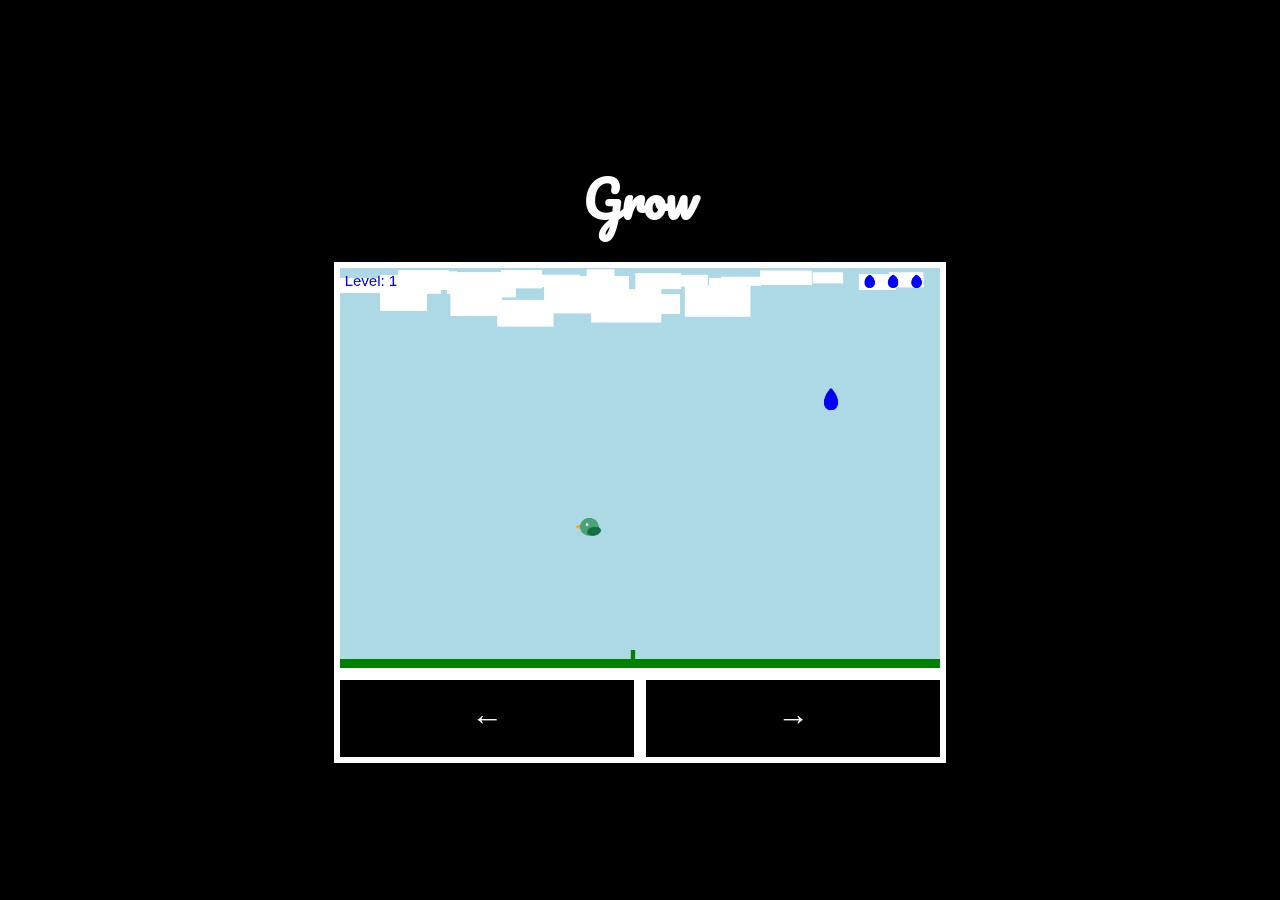
==== home.html @ 08c1bc45 "lock vertical screen and remove overlay if permissions already granted" ====
<!DOCTYPE html>
<html lang="en">
<head>
    <meta charset="UTF-8">
    <meta name="viewport" content="width=device-width, initial-scale=1.0, user-scalable=no, orientation=portrait">
    <title>Grow</title>
    <link rel="stylesheet" href="style.css">
</head>
<body>
    <audio autoplay loop>
        <source src="sound.mp3" type="audio/mpeg">
        Your browser does not support the audio element.
    </audio>
    <h1 id="gameTitle">Grow</h1>
    <canvas id="gameCanvas"></canvas>
    <div id="controls">
        <button id="moveLeft">
            <span>&larr;</span> <!-- Left arrow icon -->
        </button>
        <button id="moveRight">
            <span>&rarr;</span> <!-- Right arrow icon -->
        </button>
    </div>
    <div id="compassPermission" style="display: none; text-align: center; margin-top: 20px;">
        <button id="requestCompass" style="font-size: 20px; padding: 10px;">Enable Compass</button>
    </div>
    <script src="script.js"></script>
    <script>
        // Show the compass permission overlay for iOS devices
        if (typeof DeviceOrientationEvent !== 'undefined' && typeof DeviceOrientationEvent.requestPermission === 'function') {
            window.addEventListener('load', () => {
                const compassPermissionDiv = document.getElementById('compassPermission');
                const requestCompassButton = document.getElementById('requestCompass');

                DeviceOrientationEvent.requestPermission()
                    .then(permissionState => {
                        if (permissionState === 'granted') {
                            console.log('Compass access already granted.');
                        } else {
                            compassPermissionDiv.style.display = 'flex'; // Show the overlay
                            requestCompassButton.addEventListener('click', () => {
                                DeviceOrientationEvent.requestPermission()
                                    .then(permissionState => {
                                        if (permissionState === 'granted') {
                                            compassPermissionDiv.style.display = 'none'; // Hide the overlay
                                            console.log('Compass access granted.');
                                        } else {
                                            alert('Compass access denied. Controls may not work as intended.');
                                        }
                                    })
                                    .catch(error => {
                                        console.error('Error requesting compass access:', error);
                                        alert('An error occurred while requesting compass access. Please check your browser settings.');
                                    });
                            });
                        }
                    })
                    .catch(error => {
                        console.error('Error checking compass access:', error);
                        compassPermissionDiv.style.display = 'flex'; // Show the overlay if an error occurs
                    });
            });
        } else {
            console.warn('DeviceOrientationEvent or requestPermission is not supported on this device or browser.');
        }
    </script>
</body>
</html>
---- style.css ----
@import url('https://fonts.googleapis.com/css2?family=Pacifico&display=swap');

body {
    margin: 0;
    padding: 0;
    overflow: hidden;
    background-color: #000000; /* Changed background to black for better contrast */
    display: flex;
    flex-direction: column;
    justify-content: center;
    align-items: center;
    height: 100vh;
}

canvas {
    display: block;
    margin: 0 auto;
    background-color: lightblue; /* Set canvas background to light blue */
    border: 6px solid white; /* Set canvas border to white */
    width: 600px;
    height: 400px;
}

#gameTitle {
    font-family: 'Pacifico', cursive;
    color: white;
    text-align: center;
    margin: 20px 0;
    margin-bottom: 20px; /* Add spacing between the title and the canvas */
    font-size: 48px;
}

#controls {
    display: flex;
    flex-direction: row;
    justify-content: space-between;
    width: 100%;
    max-width: 612px; /* Match the canvas width */
}

#controls button {
    flex: 1; /* Make buttons take equal width */
    font-family: Arial, sans-serif;
    font-size: 32px; /* Increase font size for arrow icons */
    padding: 20px; /* Increase padding for larger buttons */
    border: 6px solid white; /* Add white 10px border */
    background-color: black; /* Set background to black */
    color: white; /* Set text color to white */
    cursor: pointer;
    text-align: center; /* Center the arrow icons */
    transition: background-color 0.3s;
}

#controls button:active {
    background-color: lightgray;
}

@media (max-width: 768px) {
    canvas {
        width: auto; /* Set width to auto */
        height: 600px; /* Set height to 600px */
    }
}

#compassPermission {
    position: fixed;
    top: 0;
    left: 0;
    width: 100%;
    height: 100%;
    background-color: rgba(0, 0, 0, 0.8); /* Semi-transparent black background */
    display: flex;
    justify-content: center;
    align-items: center;
    z-index: 1000; /* Ensure it overlays on top of everything */
}

#compassPermission button {
    font-size: 24px;
    padding: 15px 30px;
    background-color: white;
    color: black;
    border: none;
    border-radius: 5px;
    cursor: pointer;
    transition: background-color 0.3s;
}

#compassPermission button:hover {
    background-color: lightgray;
}
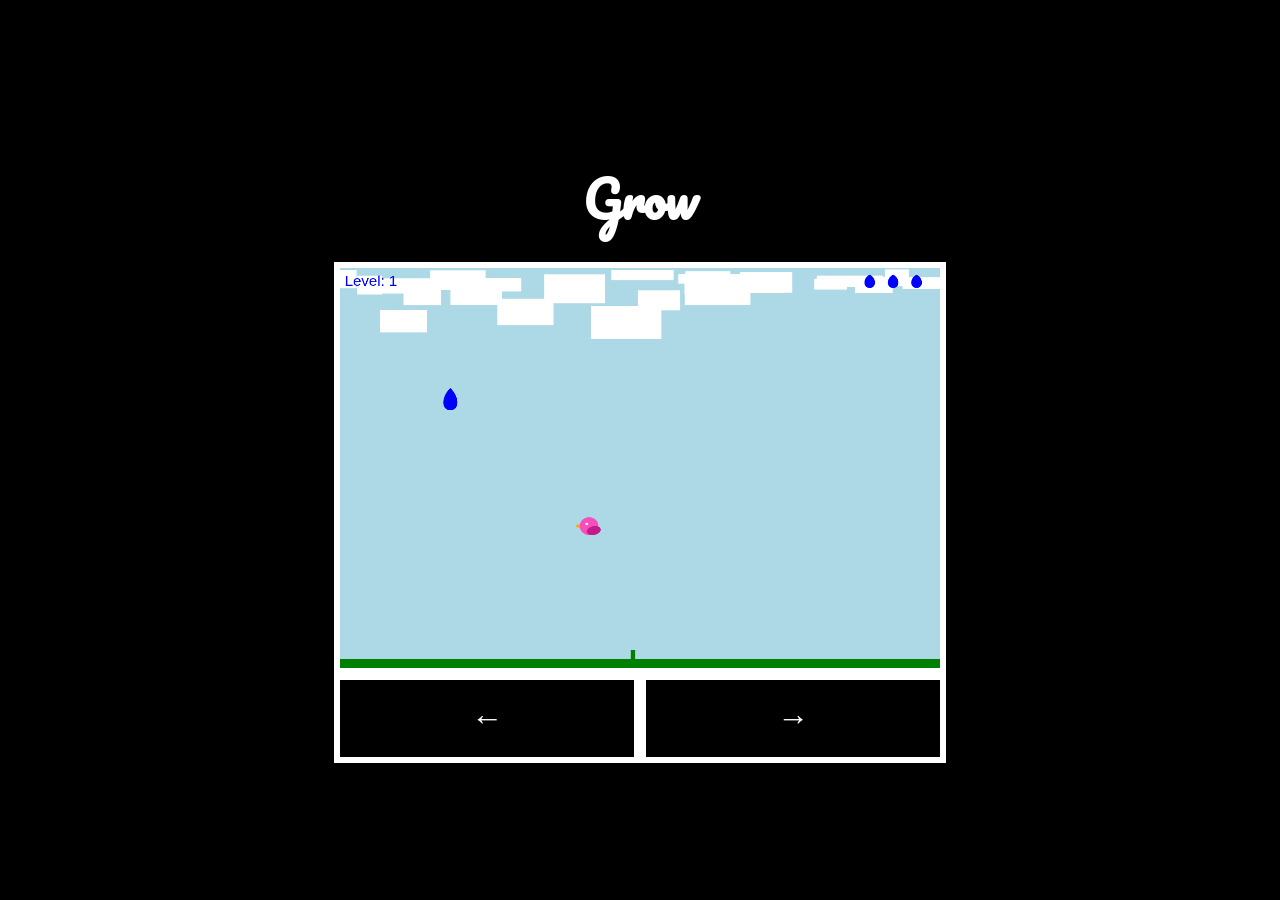
==== commit 74967933: "Revert "better event listener" This reverts commit b64c9923c983eeaccea63f684bfe7cd679bf18f6." ====
--- a/home.html
+++ b/home.html
@@ -21,44 +21,24 @@
             <span>&rarr;</span> <!-- Right arrow icon -->
         </button>
     </div>
-    <div id="compassPermission" style="display: none; text-align: center; margin-top: 20px;">
-        <button id="requestCompass" style="font-size: 20px; padding: 10px;">Enable Compass</button>
-    </div>
     <script src="script.js"></script>
     <script>
-        // Show the compass permission overlay for iOS devices
+        // Show an alert to request compass access on mobile devices
         if (typeof DeviceOrientationEvent !== 'undefined' && typeof DeviceOrientationEvent.requestPermission === 'function') {
             window.addEventListener('load', () => {
-                const compassPermissionDiv = document.getElementById('compassPermission');
-                const requestCompassButton = document.getElementById('requestCompass');
-
-                DeviceOrientationEvent.requestPermission()
-                    .then(permissionState => {
-                        if (permissionState === 'granted') {
-                            console.log('Compass access already granted.');
-                        } else {
-                            compassPermissionDiv.style.display = 'flex'; // Show the overlay
-                            requestCompassButton.addEventListener('click', () => {
-                                DeviceOrientationEvent.requestPermission()
-                                    .then(permissionState => {
-                                        if (permissionState === 'granted') {
-                                            compassPermissionDiv.style.display = 'none'; // Hide the overlay
-                                            console.log('Compass access granted.');
-                                        } else {
-                                            alert('Compass access denied. Controls may not work as intended.');
-                                        }
-                                    })
-                                    .catch(error => {
-                                        console.error('Error requesting compass access:', error);
-                                        alert('An error occurred while requesting compass access. Please check your browser settings.');
-                                    });
-                            });
-                        }
-                    })
-                    .catch(error => {
-                        console.error('Error checking compass access:', error);
-                        compassPermissionDiv.style.display = 'flex'; // Show the overlay if an error occurs
-                    });
+                const permissionAlert = confirm("This game uses your device's compass for controls. Do you want to enable it?");
+                if (permissionAlert) {
+                    DeviceOrientationEvent.requestPermission()
+                        .then(permissionState => {
+                            if (permissionState !== 'granted') {
+                                alert('Compass access denied. Controls may not work as intended.');
+                            }
+                        })
+                        .catch(error => {
+                            console.error('Error requesting compass access:', error);
+                            alert(error);
+                        });
+                }
             });
         } else {
             console.warn('DeviceOrientationEvent or requestPermission is not supported on this device or browser.');
--- a/style.css
+++ b/style.css
@@ -60,32 +60,4 @@
         width: auto; /* Set width to auto */
         height: 600px; /* Set height to 600px */
     }
-}
-
-#compassPermission {
-    position: fixed;
-    top: 0;
-    left: 0;
-    width: 100%;
-    height: 100%;
-    background-color: rgba(0, 0, 0, 0.8); /* Semi-transparent black background */
-    display: flex;
-    justify-content: center;
-    align-items: center;
-    z-index: 1000; /* Ensure it overlays on top of everything */
-}
-
-#compassPermission button {
-    font-size: 24px;
-    padding: 15px 30px;
-    background-color: white;
-    color: black;
-    border: none;
-    border-radius: 5px;
-    cursor: pointer;
-    transition: background-color 0.3s;
-}
-
-#compassPermission button:hover {
-    background-color: lightgray;
 }
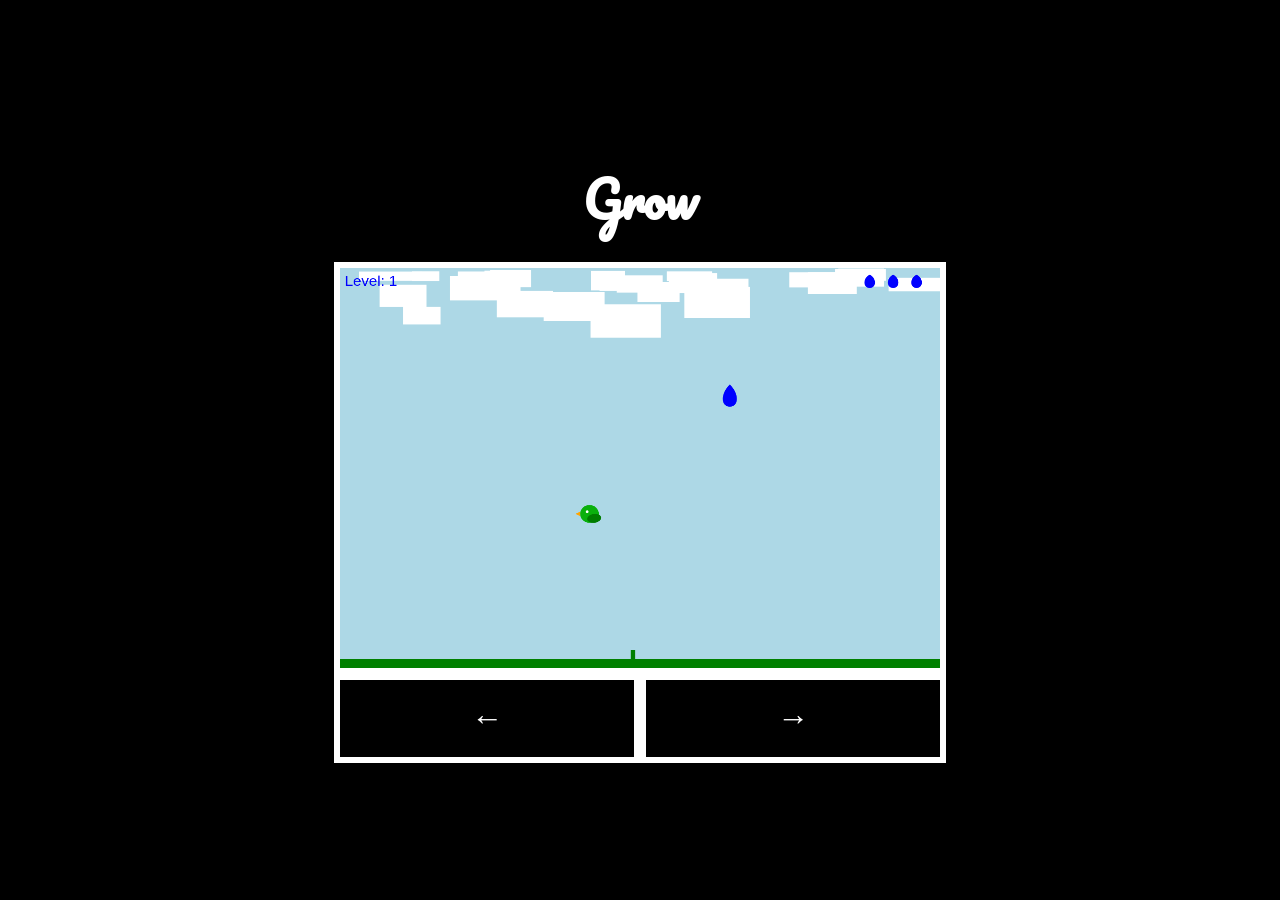
==== commit 8a82ddeb: "disaster adverted" ====
--- a/home.html
+++ b/home.html
@@ -2,7 +2,7 @@
 <html lang="en">
 <head>
     <meta charset="UTF-8">
-    <meta name="viewport" content="width=device-width, initial-scale=1.0, user-scalable=no, orientation=portrait">
+    <meta name="viewport" content="width=device-width, initial-scale=1.0">
     <title>Grow</title>
     <link rel="stylesheet" href="style.css">
 </head>
@@ -21,24 +21,34 @@
             <span>&rarr;</span> <!-- Right arrow icon -->
         </button>
     </div>
+    <div id="compassPermission" style="display: none; text-align: center; margin-top: 20px;">
+        <button id="requestCompass" style="font-size: 20px; padding: 10px;">Enable Compass</button>
+    </div>
     <script src="script.js"></script>
     <script>
-        // Show an alert to request compass access on mobile devices
+        // Show the compass permission overlay for iOS devices
         if (typeof DeviceOrientationEvent !== 'undefined' && typeof DeviceOrientationEvent.requestPermission === 'function') {
             window.addEventListener('load', () => {
-                const permissionAlert = confirm("This game uses your device's compass for controls. Do you want to enable it?");
-                if (permissionAlert) {
+                const compassPermissionDiv = document.getElementById('compassPermission');
+                const requestCompassButton = document.getElementById('requestCompass');
+
+                compassPermissionDiv.style.display = 'flex'; // Show the overlay
+
+                requestCompassButton.addEventListener('click', () => {
                     DeviceOrientationEvent.requestPermission()
                         .then(permissionState => {
-                            if (permissionState !== 'granted') {
+                            if (permissionState === 'granted') {
+                                compassPermissionDiv.style.display = 'none'; // Hide the overlay
+                                console.log('Compass access granted.');
+                            } else {
                                 alert('Compass access denied. Controls may not work as intended.');
                             }
                         })
                         .catch(error => {
                             console.error('Error requesting compass access:', error);
-                            alert(error);
+                            alert('An error occurred while requesting compass access. Please check your browser settings.');
                         });
-                }
+                });
             });
         } else {
             console.warn('DeviceOrientationEvent or requestPermission is not supported on this device or browser.');
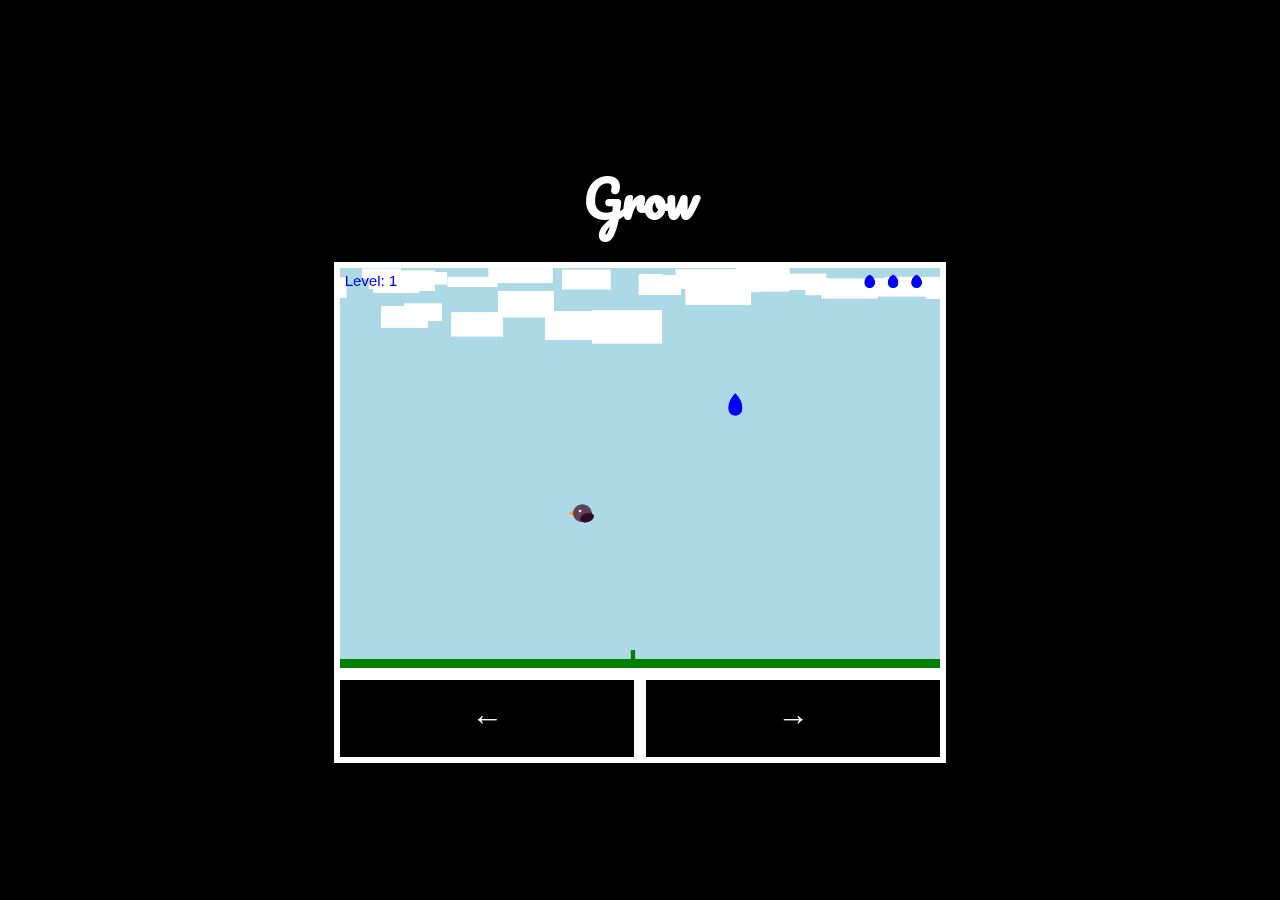
==== commit d36db2a9: "Make arrow buttons work on mobile" ====
--- a/home.html
+++ b/home.html
@@ -22,7 +22,9 @@
         </button>
     </div>
     <div id="compassPermission" style="display: none; text-align: center; margin-top: 20px;">
-        <button id="requestCompass" style="font-size: 20px; padding: 10px;">Enable Compass</button>
+        Enable compass access to control the game:
+        <button id="requestCompass" style="font-size: 20px; padding: 10px;">Yes</button>
+        <button id="denyCompass" style="font-size: 20px; padding: 10px;">No</button>
     </div>
     <script src="script.js"></script>
     <script>
@@ -31,14 +33,21 @@
             window.addEventListener('load', () => {
                 const compassPermissionDiv = document.getElementById('compassPermission');
                 const requestCompassButton = document.getElementById('requestCompass');
+                const denyCompassButton = document.getElementById('denyCompass');
+                const controlsDiv = document.getElementById('controls');
 
                 compassPermissionDiv.style.display = 'flex'; // Show the overlay
+
+                denyCompassButton.addEventListener('click', () => {
+                    compassPermissionDiv.style.display = 'none'; // Hide the overlay
+                });
 
                 requestCompassButton.addEventListener('click', () => {
                     DeviceOrientationEvent.requestPermission()
                         .then(permissionState => {
                             if (permissionState === 'granted') {
                                 compassPermissionDiv.style.display = 'none'; // Hide the overlay
+                                controlsDiv.style.display = 'none'; // Remove the arrow buttons
                                 console.log('Compass access granted.');
                             } else {
                                 alert('Compass access denied. Controls may not work as intended.');
--- a/style.css
+++ b/style.css
@@ -60,4 +60,32 @@
         width: auto; /* Set width to auto */
         height: 600px; /* Set height to 600px */
     }
+}
+
+#compassPermission {
+    position: fixed;
+    top: 0;
+    left: 0;
+    width: 100%;
+    height: 100%;
+    background-color: rgba(0, 0, 0, 0.8); /* Semi-transparent black background */
+    display: flex;
+    justify-content: center;
+    align-items: center;
+    z-index: 1000; /* Ensure it overlays on top of everything */
+}
+
+#compassPermission button {
+    font-size: 24px;
+    padding: 15px 30px;
+    background-color: white;
+    color: black;
+    border: none;
+    border-radius: 5px;
+    cursor: pointer;
+    transition: background-color 0.3s;
+}
+
+#compassPermission button:hover {
+    background-color: lightgray;
 }
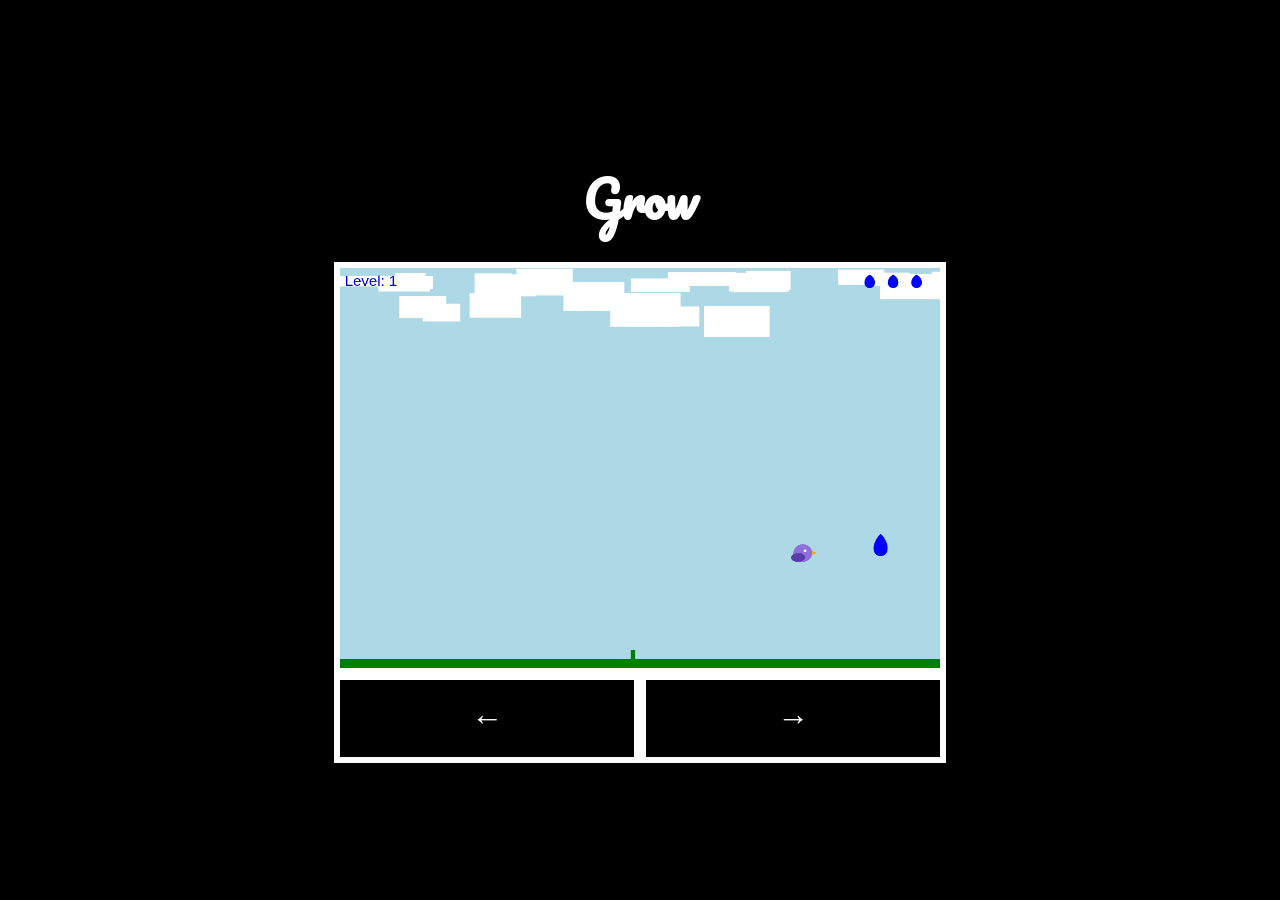
==== commit b1e9010a: "Fix overlay styles" ====
--- a/home.html
+++ b/home.html
@@ -22,7 +22,7 @@
         </button>
     </div>
     <div id="compassPermission" style="display: none; text-align: center; margin-top: 20px;">
-        Enable compass access to control the game:
+        <span>Enable compass access to control the game:</span>
         <button id="requestCompass" style="font-size: 20px; padding: 10px;">Yes</button>
         <button id="denyCompass" style="font-size: 20px; padding: 10px;">No</button>
     </div>
@@ -40,6 +40,7 @@
 
                 denyCompassButton.addEventListener('click', () => {
                     compassPermissionDiv.style.display = 'none'; // Hide the overlay
+                    startGame(); // Start the game after hiding the overlay
                 });
 
                 requestCompassButton.addEventListener('click', () => {
@@ -49,6 +50,7 @@
                                 compassPermissionDiv.style.display = 'none'; // Hide the overlay
                                 controlsDiv.style.display = 'none'; // Remove the arrow buttons
                                 console.log('Compass access granted.');
+                                startGame(); // Start the game after hiding the overlay
                             } else {
                                 alert('Compass access denied. Controls may not work as intended.');
                             }
@@ -61,6 +63,7 @@
             });
         } else {
             console.warn('DeviceOrientationEvent or requestPermission is not supported on this device or browser.');
+            startGame(); // Start the game immediately if permissions are not required
         }
     </script>
 </body>
--- a/style.css
+++ b/style.css
@@ -70,14 +70,25 @@
     height: 100%;
     background-color: rgba(0, 0, 0, 0.8); /* Semi-transparent black background */
     display: flex;
+    flex-direction: column; /* Arrange content vertically */
     justify-content: center;
     align-items: center;
     z-index: 1000; /* Ensure it overlays on top of everything */
+    text-align: center;
+    color: white; /* Make text legible */
+    font-family: Arial, sans-serif;
+    padding: 20px;
+}
+
+#compassPermission span {
+    font-size: 20px; /* Increase font size for better readability */
+    margin-bottom: 20px; /* Add spacing below the text */
 }
 
 #compassPermission button {
-    font-size: 24px;
-    padding: 15px 30px;
+    font-size: 18px; /* Adjust font size */
+    padding: 10px 20px; /* Adjust padding for better button size */
+    margin: 10px; /* Add spacing between buttons */
     background-color: white;
     color: black;
     border: none;
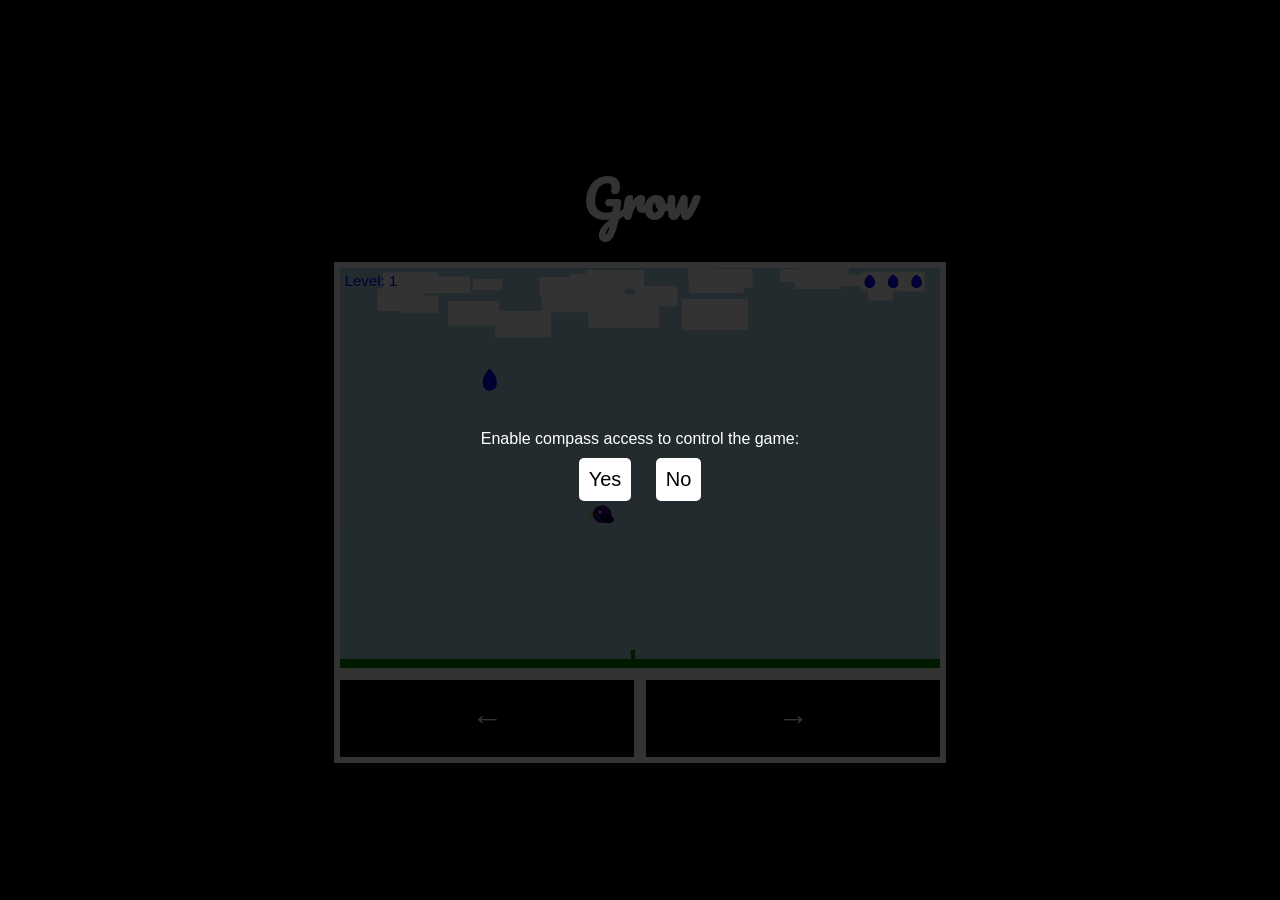
==== commit 32f57ee1: "Other crisis?" ====
--- a/home.html
+++ b/home.html
@@ -21,10 +21,12 @@
             <span>&rarr;</span> <!-- Right arrow icon -->
         </button>
     </div>
-    <div id="compassPermission" style="display: none; text-align: center; margin-top: 20px;">
-        <span>Enable compass access to control the game:</span>
-        <button id="requestCompass" style="font-size: 20px; padding: 10px;">Yes</button>
-        <button id="denyCompass" style="font-size: 20px; padding: 10px;">No</button>
+    <div id="compassPermission" style="text-align: center; margin-top: 20px;">
+        <div>Enable compass access to control the game:</div>
+        <div>
+            <button id="requestCompass" style="font-size: 20px; padding: 10px;">Yes</button>
+            <button id="denyCompass" style="font-size: 20px; padding: 10px;">No</button>
+        </div>
     </div>
     <script src="script.js"></script>
     <script>
@@ -40,7 +42,6 @@
 
                 denyCompassButton.addEventListener('click', () => {
                     compassPermissionDiv.style.display = 'none'; // Hide the overlay
-                    startGame(); // Start the game after hiding the overlay
                 });
 
                 requestCompassButton.addEventListener('click', () => {
@@ -50,7 +51,6 @@
                                 compassPermissionDiv.style.display = 'none'; // Hide the overlay
                                 controlsDiv.style.display = 'none'; // Remove the arrow buttons
                                 console.log('Compass access granted.');
-                                startGame(); // Start the game after hiding the overlay
                             } else {
                                 alert('Compass access denied. Controls may not work as intended.');
                             }
@@ -63,7 +63,6 @@
             });
         } else {
             console.warn('DeviceOrientationEvent or requestPermission is not supported on this device or browser.');
-            startGame(); // Start the game immediately if permissions are not required
         }
     </script>
 </body>
--- a/style.css
+++ b/style.css
@@ -60,6 +60,14 @@
         width: auto; /* Set width to auto */
         height: 600px; /* Set height to 600px */
     }
+    #gameTitle {
+        font-family: 'Pacifico', cursive;
+        color: white;
+        text-align: center;
+        margin: 10px 0;
+        margin-bottom: 10px; /* Add spacing between the title and the canvas */
+        font-size: 24px;
+    }
 }
 
 #compassPermission {
@@ -77,7 +85,6 @@
     text-align: center;
     color: white; /* Make text legible */
     font-family: Arial, sans-serif;
-    padding: 20px;
 }
 
 #compassPermission span {
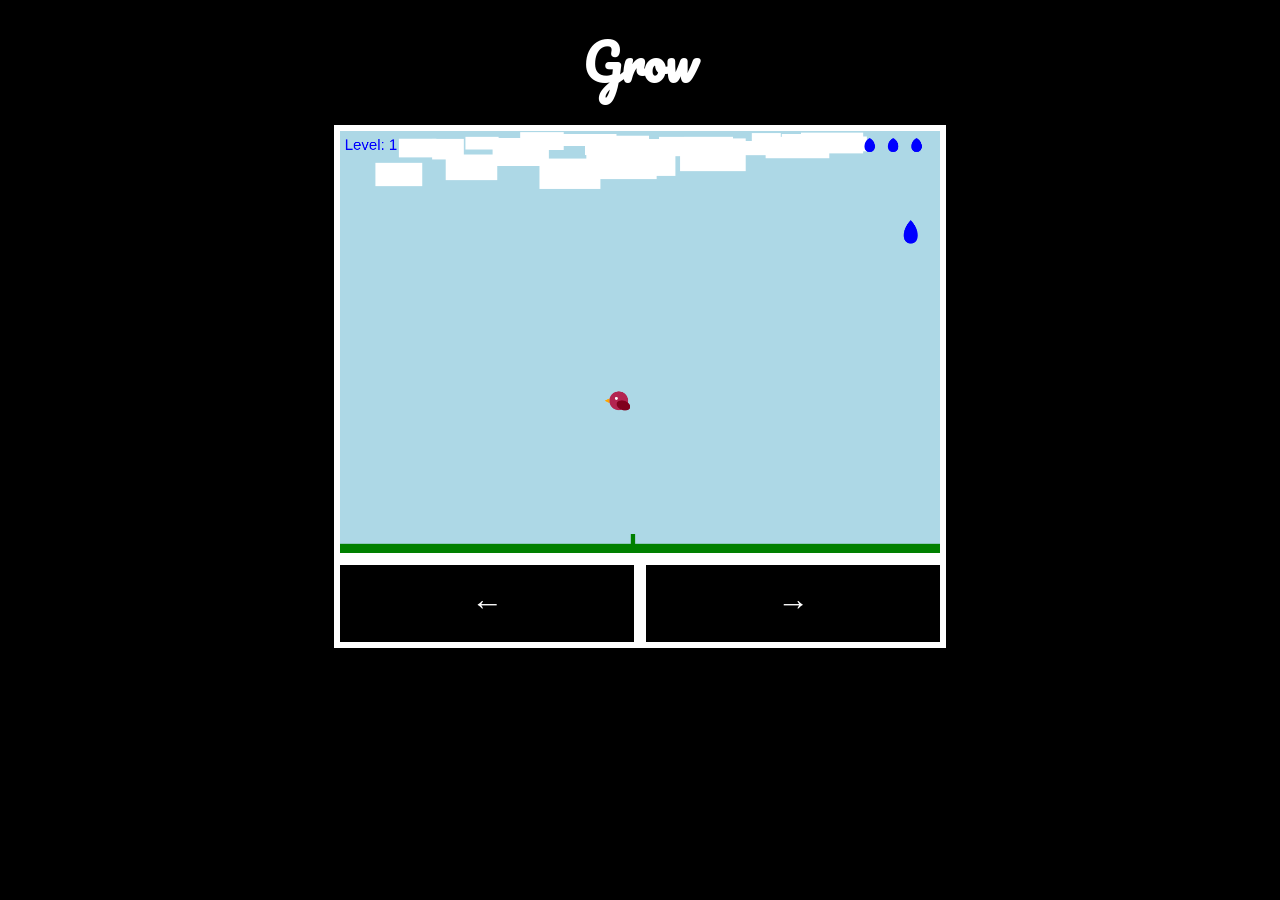
==== commit d474d2f8: "fix margins" ====
--- a/home.html
+++ b/home.html
@@ -21,7 +21,7 @@
             <span>&rarr;</span> <!-- Right arrow icon -->
         </button>
     </div>
-    <div id="compassPermission" style="text-align: center; margin-top: 20px;">
+    <div id="compassPermission" style="display: none; text-align: center; margin-top: 20px;">
         <div>Enable compass access to control the game:</div>
         <div>
             <button id="requestCompass" style="font-size: 20px; padding: 10px;">Yes</button>
@@ -30,8 +30,12 @@
     </div>
     <script src="script.js"></script>
     <script>
-        // Show the compass permission overlay for iOS devices
-        if (typeof DeviceOrientationEvent !== 'undefined' && typeof DeviceOrientationEvent.requestPermission === 'function') {
+        // Show the compass permission overlay for iOS devices on mobile only
+        function isMobileDevice() {
+            return /Mobi|Android/i.test(navigator.userAgent);
+        }
+
+        if (isMobileDevice() && typeof DeviceOrientationEvent !== 'undefined' && typeof DeviceOrientationEvent.requestPermission === 'function') {
             window.addEventListener('load', () => {
                 const compassPermissionDiv = document.getElementById('compassPermission');
                 const requestCompassButton = document.getElementById('requestCompass');
--- a/style.css
+++ b/style.css
@@ -9,7 +9,7 @@
     flex-direction: column;
     justify-content: center;
     align-items: center;
-    height: 100vh;
+    /* height: 100vh; */
 }
 
 canvas {
@@ -17,8 +17,7 @@
     margin: 0 auto;
     background-color: lightblue; /* Set canvas background to light blue */
     border: 6px solid white; /* Set canvas border to white */
-    width: 600px;
-    height: 400px;
+    max-width: 600px;
 }
 
 #gameTitle {
@@ -36,6 +35,9 @@
     justify-content: space-between;
     width: 100%;
     max-width: 612px; /* Match the canvas width */
+    margin: 0 auto; /* Center the controls horizontally */
+    background-color: rgba(0, 0, 0, 0.8); /* Semi-transparent background for better visibility */
+    z-index: 100; /* Ensure it stays above other elements */
 }
 
 #controls button {
@@ -58,7 +60,7 @@
 @media (max-width: 768px) {
     canvas {
         width: auto; /* Set width to auto */
-        height: 600px; /* Set height to 600px */
+        height: 70vh;
     }
     #gameTitle {
         font-family: 'Pacifico', cursive;
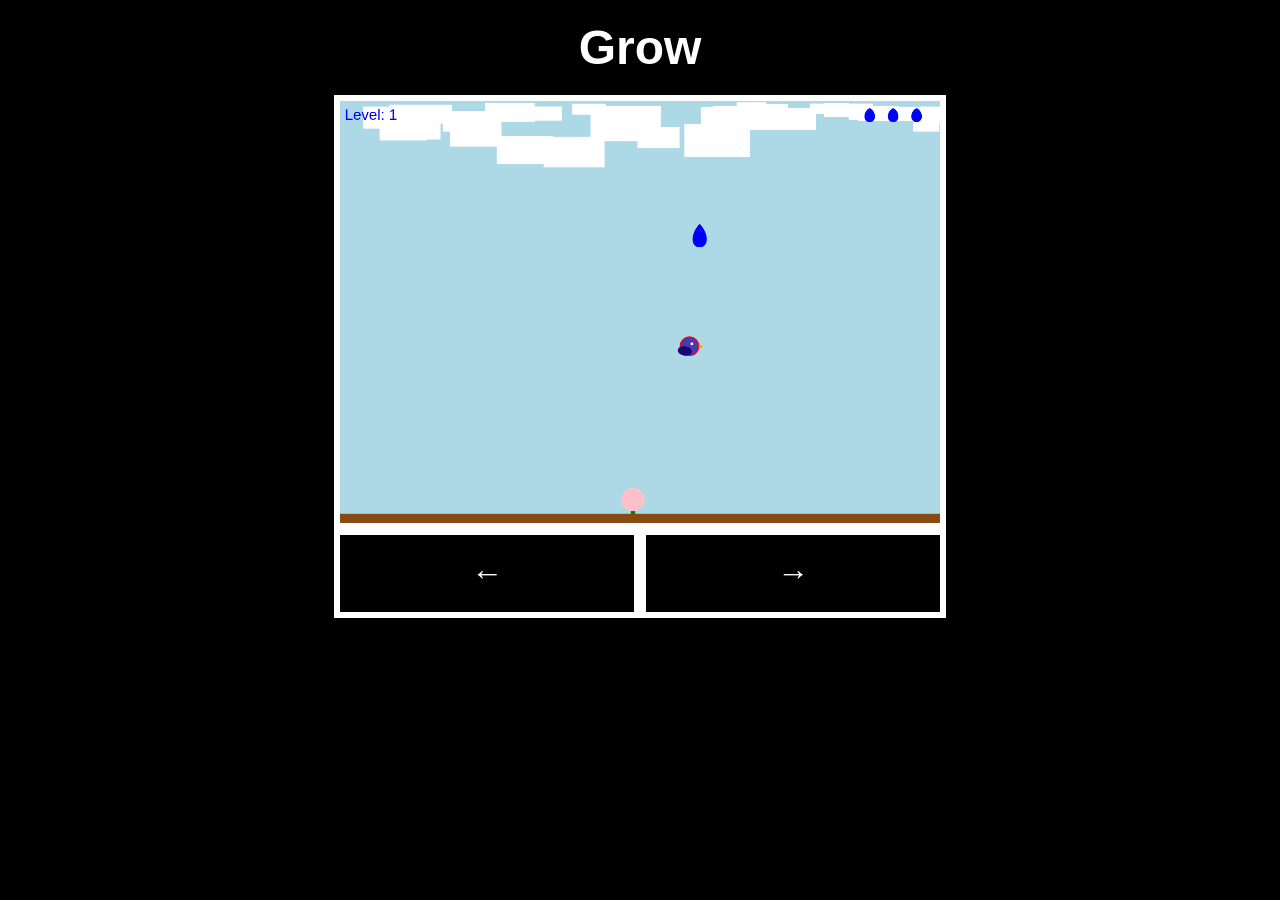
==== commit 86c31af3: "More sound" ====
--- a/home.html
+++ b/home.html
@@ -7,11 +7,9 @@
     <link rel="stylesheet" href="style.css">
 </head>
 <body>
-    <audio autoplay loop>
-        <source src="sound.mp3" type="audio/mpeg">
-        Your browser does not support the audio element.
-    </audio>
-    <h1 id="gameTitle">Grow</h1>
+    <div id="titleSection">
+        <h1 id="gameTitle">Grow</h1>
+    </div>
     <canvas id="gameCanvas"></canvas>
     <div id="controls">
         <button id="moveLeft">
@@ -28,6 +26,7 @@
             <button id="denyCompass" style="font-size: 20px; padding: 10px;">No</button>
         </div>
     </div>
+    <audio id="backgroundAudio" src="background.mp3" loop></audio>
     <script src="script.js"></script>
     <script>
         // Show the compass permission overlay for iOS devices on mobile only
--- a/style.css
+++ b/style.css
@@ -1,4 +1,4 @@
-@import url('https://fonts.googleapis.com/css2?family=Pacifico&display=swap');
+
 
 body {
     margin: 0;
@@ -20,13 +20,24 @@
     max-width: 600px;
 }
 
+#titleSection {
+    display: flex;
+    align-items: center;
+    gap: 10px;
+}
+
 #gameTitle {
-    font-family: 'Pacifico', cursive;
+    font-family: Arial, sans-serif;
     color: white;
     text-align: center;
     margin: 20px 0;
     margin-bottom: 20px; /* Add spacing between the title and the canvas */
     font-size: 48px;
+}
+
+#audioControl {
+    display: flex;
+    align-items: end;
 }
 
 #controls {
@@ -63,7 +74,6 @@
         height: 70vh;
     }
     #gameTitle {
-        font-family: 'Pacifico', cursive;
         color: white;
         text-align: center;
         margin: 10px 0;
